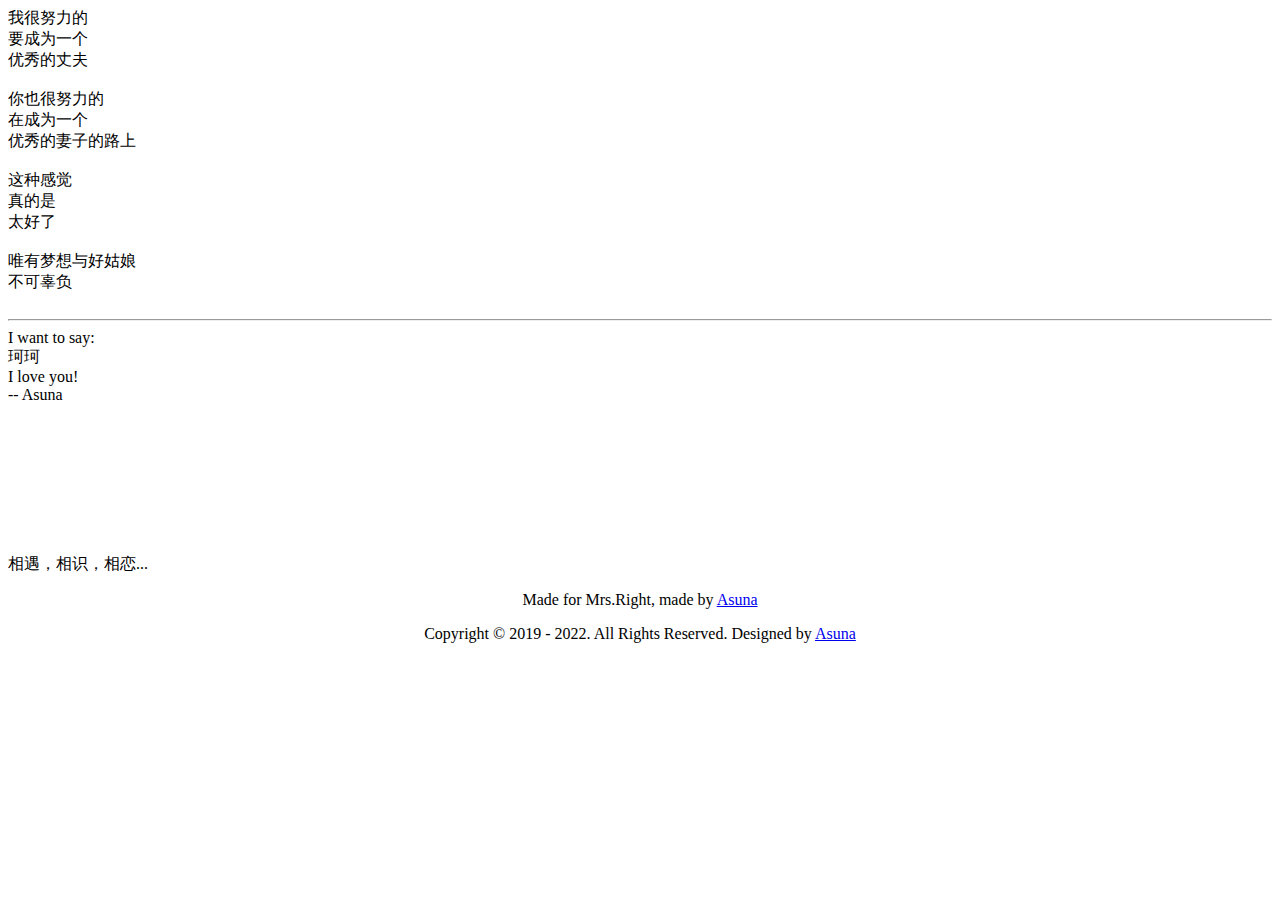
==== index.html @ 23e01bf1 "Update index.html" ====
﻿<!DOCTYPE html PUBLIC "-//W3C//DTD XHTML 1.0 Transitional//EN" "http://www.w3.org/TR/xhtml1/DTD/xhtml1-transitional.dtd">
<html xmlns="http://www.w3.org/1999/xhtml">
<head>
<meta http-equiv="Content-Type" content="text/html; charset=utf-8" />
<title>love line with Mrs.Right</title>

<style type="text/css">
@font-face {
	font-family: digit;
	src: url('digital-7_mono.ttf') format("truetype");
}
</style>

<link href="css/default.css" type="text/css" rel="stylesheet">
<script type="text/javascript" src="js/jquery.js"></script>
<script type="text/javascript" src="js/garden.js"></script>
<script type="text/javascript" src="js/functions.js"></script>
<link rel="icon" type="image/png" sizes="32x32" href="/images/favicon-32x32-next.png?v=6.3.0">

</head>

<body>

<!-- <embed src="http://p3qhnc0eg.bkt.clouddn.com/U%20are%20so%20beautiful.mp3" width="0" height="0" loop="-1" autostart="true"> </embed> -->
<!-- <embed src="http://other.web.ri01.sycdn.kuwo.cn/resource/n3/19/68/2405391895.mp3" width="0" height="0" loop="-1" autostart="true"> </embed> -->
<embed src="http://www.ytmp3.cn/down/35839.mp3" width="0" height="0" loop="true" autostart="true"> </embed>

<div id="mainDiv">
	<div id="content">
		<div id="code">
        	我很努力的<br />
            要成为一个</span><br />
            <span class="keyword">优秀的丈夫</span><br /><br />

            你也很努力的<br />
            在成为一个<br />
            <span class="keyword">优秀的妻子的路上</span><br /><br />

            这种感觉<br />
            真的是<br />
             <span class="keyword">太好了</span><br /><br />

            唯有梦想与好姑娘<br />
            <span class="keyword">不可辜负</span><br /><br />

             <hr />
   			<span class="keyword">I want to say:</span><br />
			珂珂<br />
            <span class="keyword"> I love you! </span><br />
            -- Asuna<br />


		</div>
		<div id="loveHeart">
			<canvas id="garden"></canvas>
			<div id="words">
				<div id="messages">
					相遇，相识，相恋...
					<div id="elapseClock"></div>
				</div>
<!--			<div id="loveu">
					<br/>
					<div class="signature">- Asuna</div>
				</div>
-->
			</div>
		</div>
	</div>
</div>

<script type="text/javascript">
var offsetX = $("#loveHeart").width() / 2;
var offsetY = $("#loveHeart").height() / 2 - 55;
var together = new Date();

together.setFullYear(2019, 6, 5);//1.23；3.29
together.setHours(12);
together.setMinutes(0);
together.setSeconds(0);
together.setMilliseconds(0);

if (!document.createElement('canvas').getContext) {
	var msg = document.createElement("div");
	msg.id = "errorMsg";
	msg.innerHTML = "Your browser doesn't support HTML5!<br/>Recommend use Chrome 14+/IE 9+/Firefox 7+/Safari 4+";
	document.body.appendChild(msg);
	$("#code").css("display", "none")
	$("#copyright").css("position", "absolute");
	$("#copyright").css("bottom", "10px");
	document.execCommand("stop");
} else {
	setTimeout(function () {
		startHeartAnimation();
	}, 5000);

	timeElapse(together);
	setInterval(function () {
		timeElapse(together);
	}, 500);

	adjustCodePosition();
	$("#code").typewriter();
}
</script>
<div style="text-align:center;clear:both">
<p>Made for Mrs.Right, made by <a href="https://github.com/Asuna00412" target="_blank">Asuna<a /></p>
<p>Copyright © 2019 - 2022. All Rights Reserved. Designed by <a href="https://github.com/Asuna00412" target="_blank">Asuna<a /> </p>
</div>
</body>
</html>
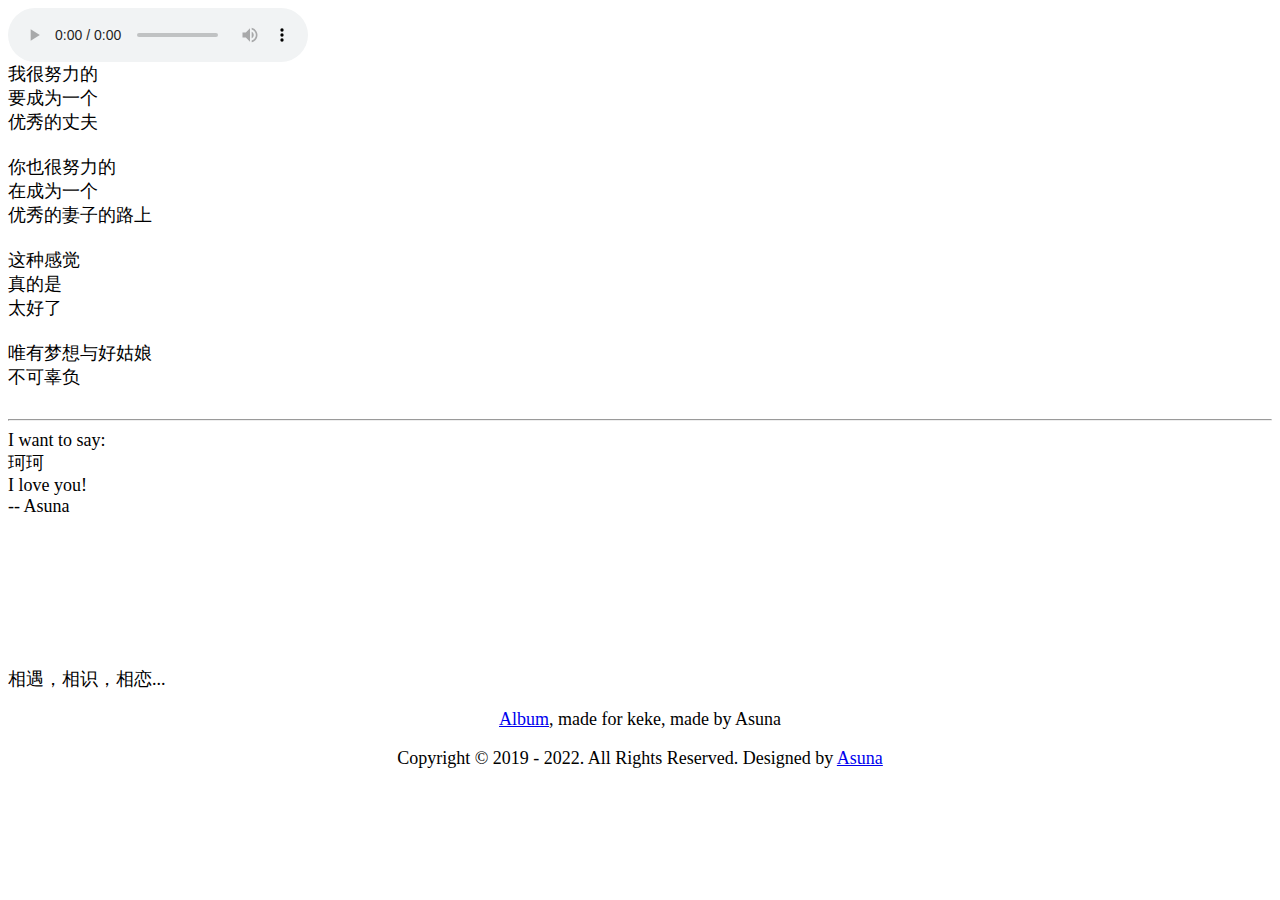
==== commit 119d7663: "Update index.html" ====
--- a/index.html
+++ b/index.html
@@ -20,10 +20,11 @@
 </head>
 
 <body>
-
+<font size="4">
 <!-- <embed src="http://p3qhnc0eg.bkt.clouddn.com/U%20are%20so%20beautiful.mp3" width="0" height="0" loop="-1" autostart="true"> </embed> -->
 <!-- <embed src="http://other.web.ri01.sycdn.kuwo.cn/resource/n3/19/68/2405391895.mp3" width="0" height="0" loop="-1" autostart="true"> </embed> -->
-<embed src="http://www.ytmp3.cn/down/35839.mp3" width="0" height="0" loop="true" autostart="true"> </embed>
+<!-- <embed src="http://www.ytmp3.cn/down/35839.mp3" width="0" height="0" loop="true" autostart="true"> </embed>-->
+<audio src="http://www.ytmp3.cn/down/35839.mp3" controls></audio>
 
 <div id="mainDiv">
 	<div id="content">
@@ -73,7 +74,7 @@
 var offsetY = $("#loveHeart").height() / 2 - 55;
 var together = new Date();
 
-together.setFullYear(2019, 6, 5);//1.23；3.29
+together.setFullYear(2019, 5, 5);//1.23；3.29
 together.setHours(12);
 together.setMinutes(0);
 together.setSeconds(0);
@@ -103,8 +104,8 @@
 }
 </script>
 <div style="text-align:center;clear:both">
-<p>Made for Mrs.Right, made by <a href="https://github.com/Asuna00412" target="_blank">Asuna<a /></p>
-<p>Copyright © 2019 - 2022. All Rights Reserved. Designed by <a href="https://github.com/Asuna00412" target="_blank">Asuna<a /> </p>
+<p><a href="http://love.asukena.com/album/" target="_blank">Album<a />, made for keke, made by Asuna</p>
+<p>Copyright © 2019 - 2022. All Rights Reserved. Designed by <a href="http://love.asukena.com/blog" target="_blank">Asuna<a /> </p>
 </div>
 </body>
 </html>
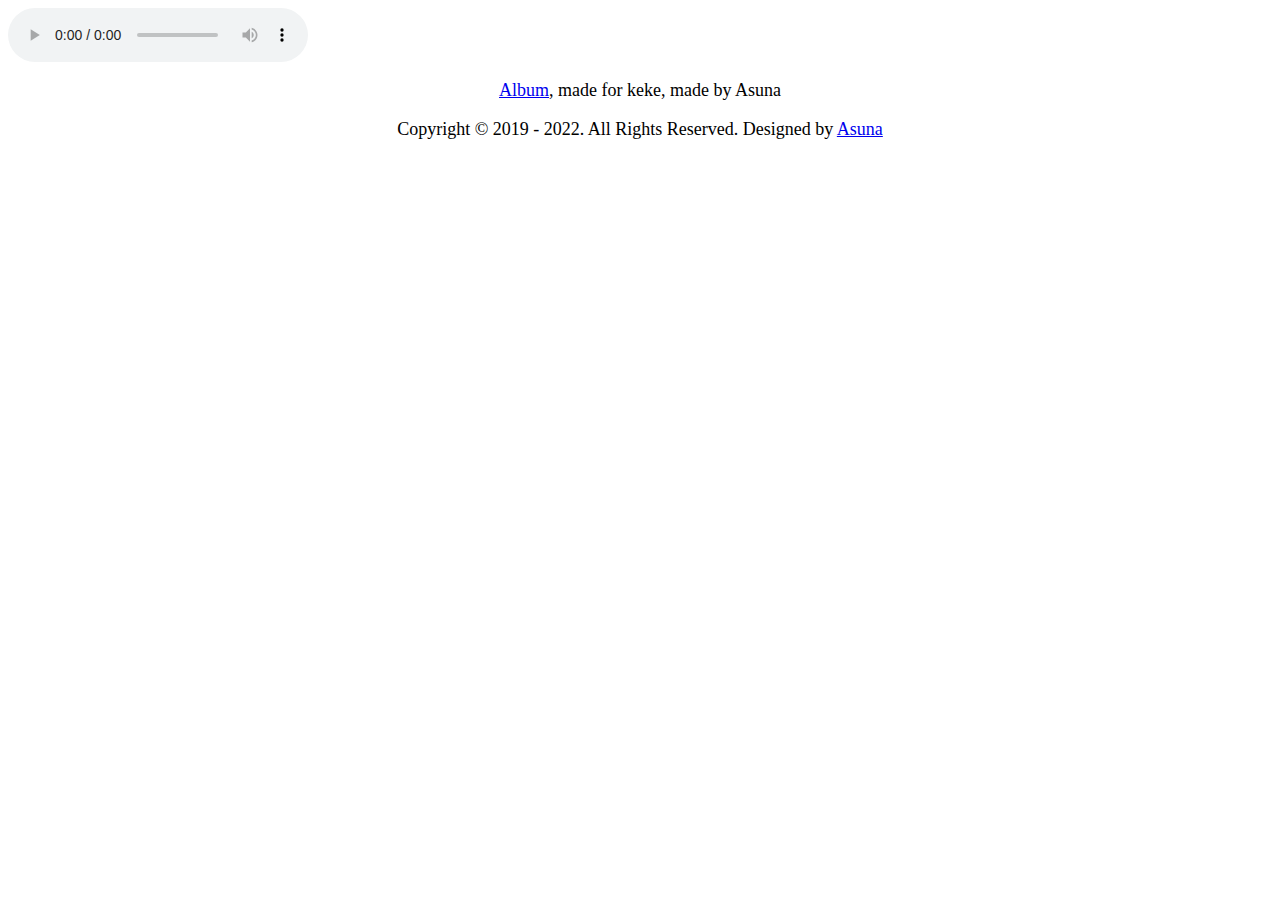
==== commit 9bcb2dd0: "Update index.html" ====
--- a/index.html
+++ b/index.html
@@ -24,7 +24,12 @@
 <!-- <embed src="http://p3qhnc0eg.bkt.clouddn.com/U%20are%20so%20beautiful.mp3" width="0" height="0" loop="-1" autostart="true"> </embed> -->
 <!-- <embed src="http://other.web.ri01.sycdn.kuwo.cn/resource/n3/19/68/2405391895.mp3" width="0" height="0" loop="-1" autostart="true"> </embed> -->
 <!-- <embed src="http://www.ytmp3.cn/down/35839.mp3" width="0" height="0" loop="true" autostart="true"> </embed>-->
-<audio src="http://www.ytmp3.cn/down/35839.mp3" controls></audio>
+<audio controls>
+    <source src=”http://demo.mimvp.com/html5/take_you_fly.ogg” />
+    <source src=”http://demo.mimvp.com/html5/take_you_fly.mp3″ />
+    <source src=”http://demo.mimvp.com/html5/take_you_fly.wav” />
+</audio>
+<!-- <audio src="http://www.ytmp3.cn/down/35839.mp3" controls></audio>
 
 <div id="mainDiv">
 	<div id="content">
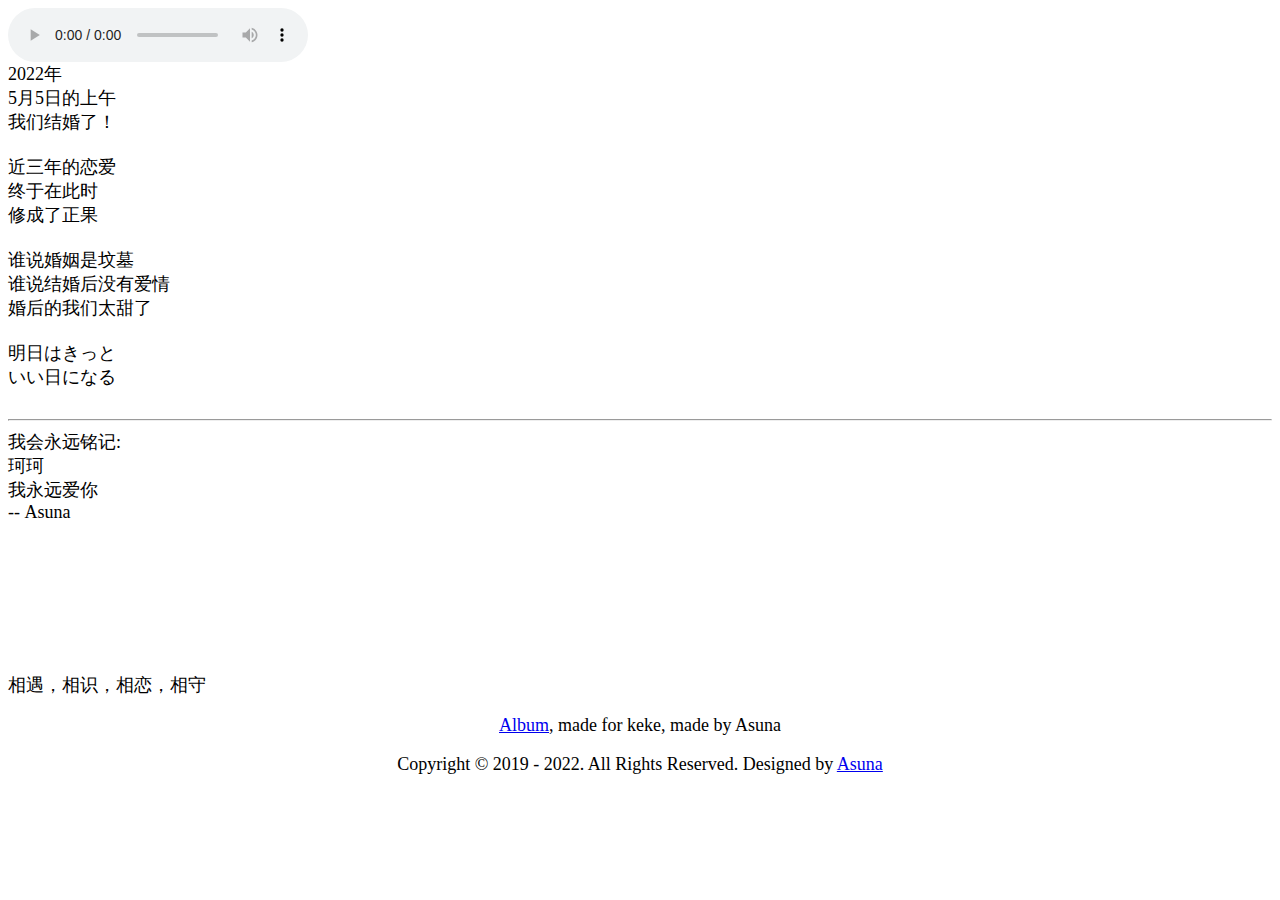
==== commit fbeeac41: "Update index.html" ====
--- a/index.html
+++ b/index.html
@@ -24,35 +24,30 @@
 <!-- <embed src="http://p3qhnc0eg.bkt.clouddn.com/U%20are%20so%20beautiful.mp3" width="0" height="0" loop="-1" autostart="true"> </embed> -->
 <!-- <embed src="http://other.web.ri01.sycdn.kuwo.cn/resource/n3/19/68/2405391895.mp3" width="0" height="0" loop="-1" autostart="true"> </embed> -->
 <!-- <embed src="http://www.ytmp3.cn/down/35839.mp3" width="0" height="0" loop="true" autostart="true"> </embed>-->
-<audio controls>
-    <source src=”http://demo.mimvp.com/html5/take_you_fly.ogg” />
-    <source src=”http://demo.mimvp.com/html5/take_you_fly.mp3″ />
-    <source src=”http://demo.mimvp.com/html5/take_you_fly.wav” />
-</audio>
-<!-- <audio src="http://www.ytmp3.cn/down/35839.mp3" controls></audio>
+<audio src="http://www.asukena.com:8082/api/public/dl/YkkJ3xJr/dengni.aac" controls></audio>
 
 <div id="mainDiv">
 	<div id="content">
 		<div id="code">
-        	我很努力的<br />
-            要成为一个</span><br />
-            <span class="keyword">优秀的丈夫</span><br /><br />
+        	2022年<br />
+            5月5日的上午</span><br />
+            <span class="keyword">我们结婚了！</span><br /><br />
 
-            你也很努力的<br />
-            在成为一个<br />
-            <span class="keyword">优秀的妻子的路上</span><br /><br />
+            近三年的恋爱<br />
+            终于在此时<br />
+            <span class="keyword">修成了正果</span><br /><br />
 
-            这种感觉<br />
-            真的是<br />
-             <span class="keyword">太好了</span><br /><br />
+            谁说婚姻是坟墓<br />
+            谁说结婚后没有爱情<br />
+             <span class="keyword">婚后的我们太甜了</span><br /><br />
 
-            唯有梦想与好姑娘<br />
-            <span class="keyword">不可辜负</span><br /><br />
+            明日はきっと<br />
+            <span class="keyword">いい日になる</span><br /><br />
 
              <hr />
-   			<span class="keyword">I want to say:</span><br />
+   			<span class="keyword">我会永远铭记:</span><br />
 			珂珂<br />
-            <span class="keyword"> I love you! </span><br />
+            <span class="keyword"> 我永远爱你 </span><br />
             -- Asuna<br />
 
 
@@ -61,7 +56,7 @@
 			<canvas id="garden"></canvas>
 			<div id="words">
 				<div id="messages">
-					相遇，相识，相恋...
+					相遇，相识，相恋，相守
 					<div id="elapseClock"></div>
 				</div>
 <!--			<div id="loveu">
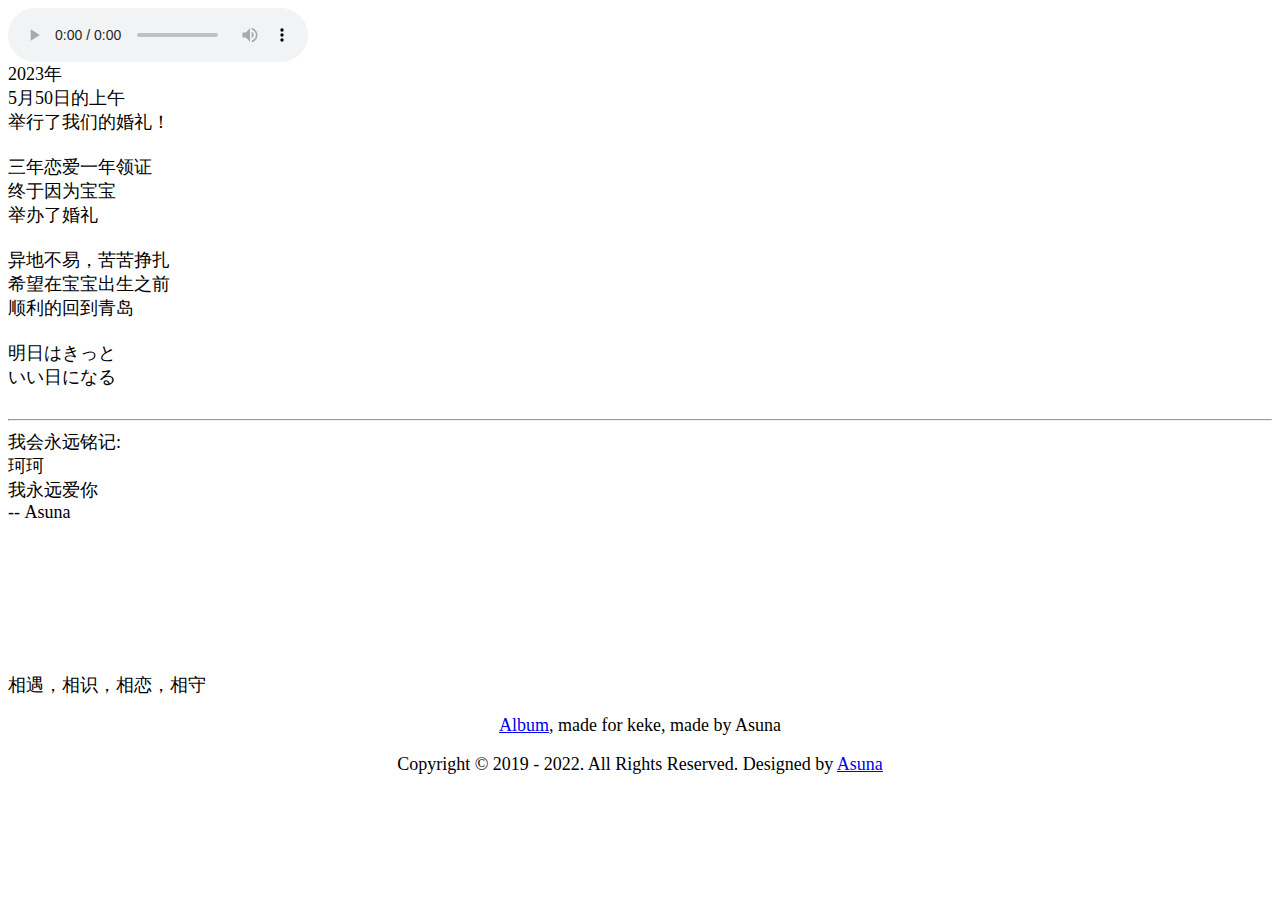
==== commit 69acf4fd: "Update index.html" ====
--- a/index.html
+++ b/index.html
@@ -29,17 +29,17 @@
 <div id="mainDiv">
 	<div id="content">
 		<div id="code">
-        	2022年<br />
-            5月5日的上午</span><br />
-            <span class="keyword">我们结婚了！</span><br /><br />
+        	2023年<br />
+            5月50日的上午</span><br />
+            <span class="keyword">举行了我们的婚礼！</span><br /><br />
 
-            近三年的恋爱<br />
-            终于在此时<br />
-            <span class="keyword">修成了正果</span><br /><br />
+            三年恋爱一年领证<br />
+            终于因为宝宝<br />
+            <span class="keyword">举办了婚礼</span><br /><br />
 
-            谁说婚姻是坟墓<br />
-            谁说结婚后没有爱情<br />
-             <span class="keyword">婚后的我们太甜了</span><br /><br />
+            异地不易，苦苦挣扎<br />
+            希望在宝宝出生之前<br />
+             <span class="keyword">顺利的回到青岛</span><br /><br />
 
             明日はきっと<br />
             <span class="keyword">いい日になる</span><br /><br />
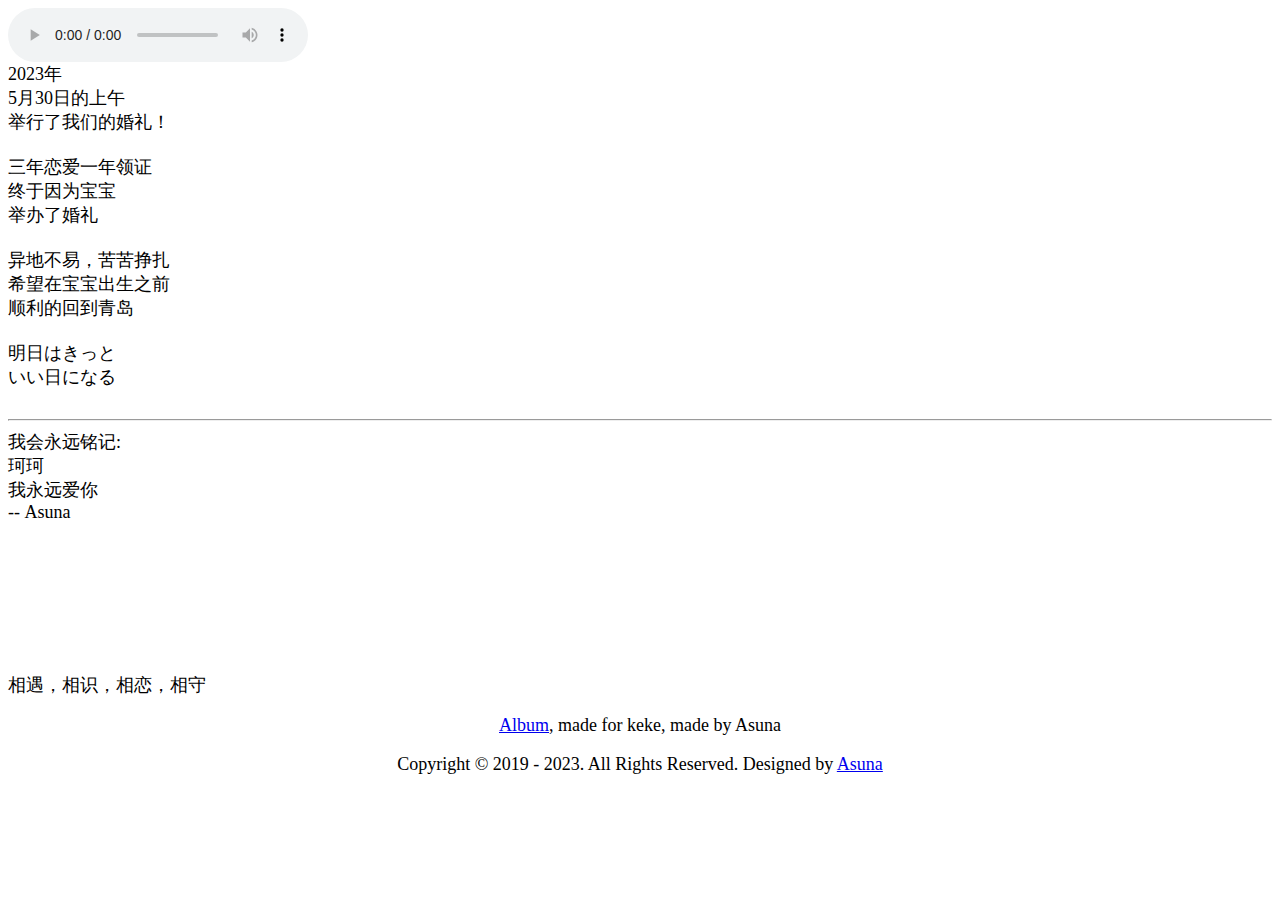
==== commit d3dd6f2f: "Update index.html" ====
--- a/index.html
+++ b/index.html
@@ -24,13 +24,13 @@
 <!-- <embed src="http://p3qhnc0eg.bkt.clouddn.com/U%20are%20so%20beautiful.mp3" width="0" height="0" loop="-1" autostart="true"> </embed> -->
 <!-- <embed src="http://other.web.ri01.sycdn.kuwo.cn/resource/n3/19/68/2405391895.mp3" width="0" height="0" loop="-1" autostart="true"> </embed> -->
 <!-- <embed src="http://www.ytmp3.cn/down/35839.mp3" width="0" height="0" loop="true" autostart="true"> </embed>-->
-<audio src="http://www.asukena.com:8082/api/public/dl/YkkJ3xJr/dengni.aac" controls></audio>
+<audio src="https://github.com/Asuna00412/asuna00412/raw/main/01.%20Nezuko%20Kamado%20no%20Uta.mp3" controls autoplay></audio>
 
 <div id="mainDiv">
 	<div id="content">
 		<div id="code">
         	2023年<br />
-            5月50日的上午</span><br />
+            5月30日的上午</span><br />
             <span class="keyword">举行了我们的婚礼！</span><br /><br />
 
             三年恋爱一年领证<br />
@@ -105,7 +105,7 @@
 </script>
 <div style="text-align:center;clear:both">
 <p><a href="http://love.asukena.com/album/" target="_blank">Album<a />, made for keke, made by Asuna</p>
-<p>Copyright © 2019 - 2022. All Rights Reserved. Designed by <a href="http://love.asukena.com/blog" target="_blank">Asuna<a /> </p>
+<p>Copyright © 2019 - 2023. All Rights Reserved. Designed by <a href="http://love.asukena.com/blog" target="_blank">Asuna<a /> </p>
 </div>
 </body>
 </html>
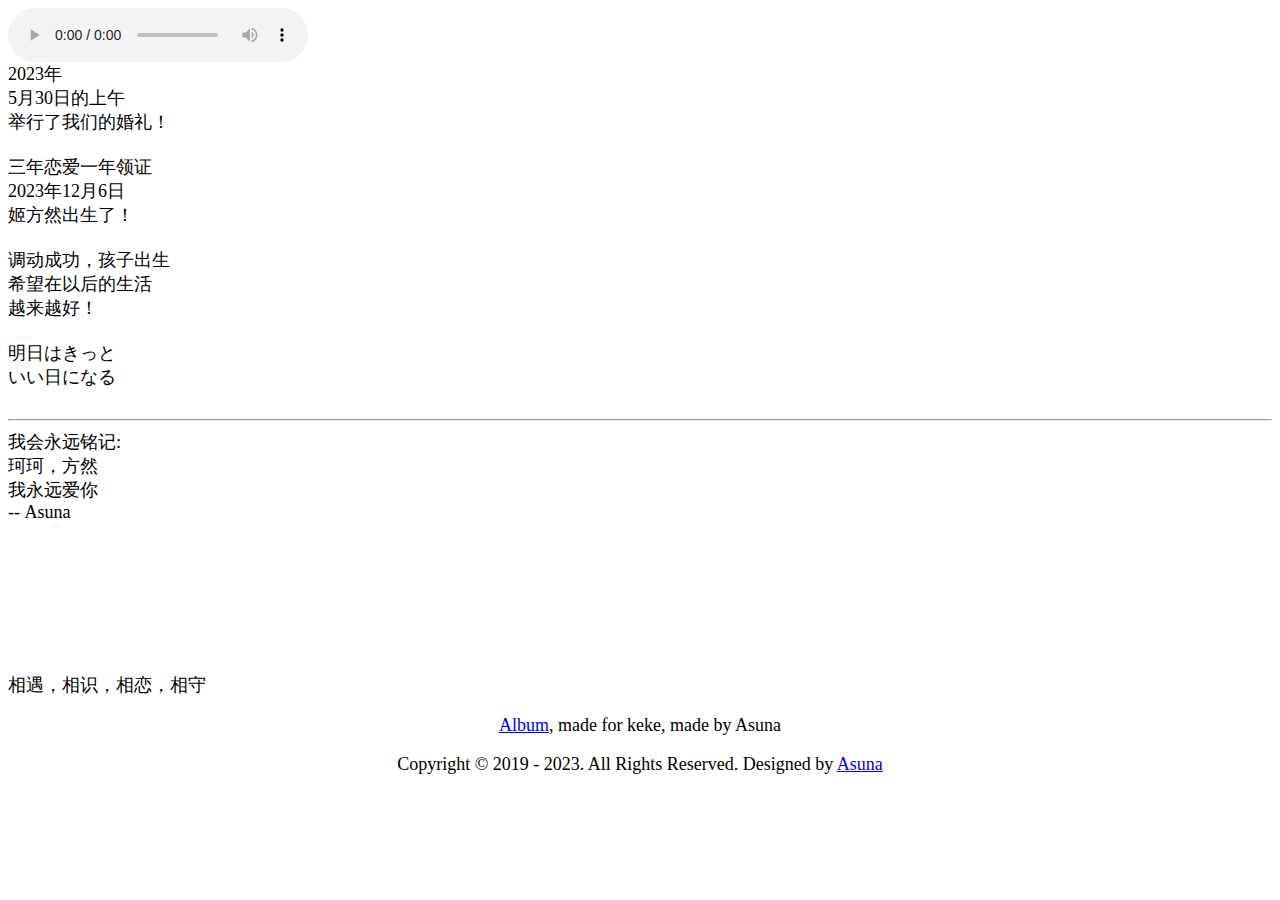
==== commit c3b4f7ef: "Update index.html" ====
--- a/index.html
+++ b/index.html
@@ -34,19 +34,19 @@
             <span class="keyword">举行了我们的婚礼！</span><br /><br />
 
             三年恋爱一年领证<br />
-            终于因为宝宝<br />
-            <span class="keyword">举办了婚礼</span><br /><br />
+           2023年12月6日<br />
+            <span class="keyword">姬方然出生了！</span><br /><br />
 
-            异地不易，苦苦挣扎<br />
-            希望在宝宝出生之前<br />
-             <span class="keyword">顺利的回到青岛</span><br /><br />
+            调动成功，孩子出生<br />
+            希望在以后的生活<br />
+             <span class="keyword">越来越好！</span><br /><br />
 
             明日はきっと<br />
             <span class="keyword">いい日になる</span><br /><br />
 
              <hr />
    			<span class="keyword">我会永远铭记:</span><br />
-			珂珂<br />
+			珂珂，方然<br />
             <span class="keyword"> 我永远爱你 </span><br />
             -- Asuna<br />
 
